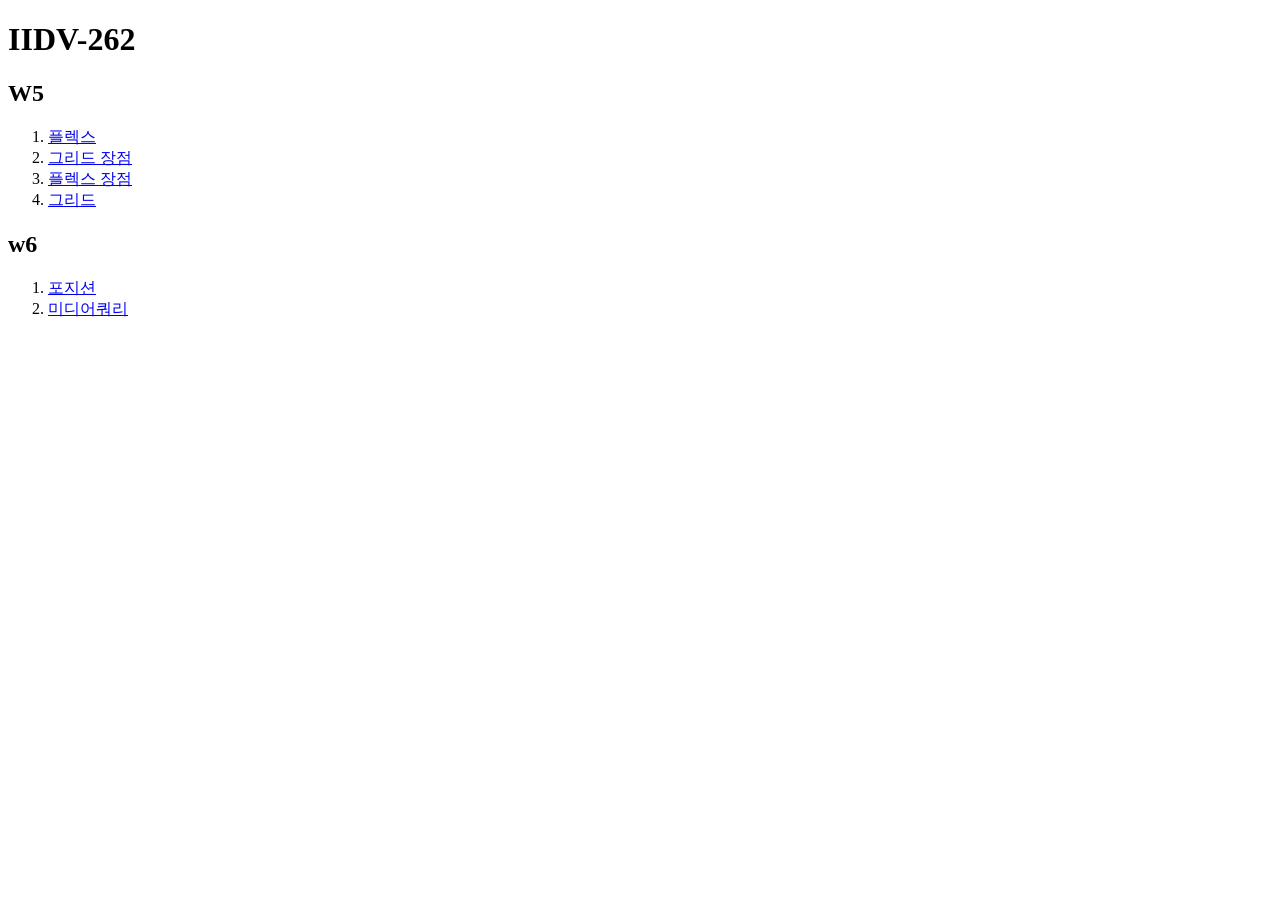
==== index.html @ 3b0de65e "Add initial HTML and CSS files for W5 and W6 exercises" ====
<!doctype html>
<html lang="ko">
  <head>
    <meta charset="UTF-8" />
    <meta name="viewport" content="width=device-width, initial-scale=1.0" />
    <title>IIDB-262</title>
  </head>
  <body>
    <h1>IIDV-262</h1>
    <h2>W5</h2>
    <ol>
      <li>
        <a href="./src/w5/code1/index.html">플렉스</a>
      </li>
      <li>
        <a href="./src/w5/code2/index.html">그리드 장점</a>
      </li>
      <li>
        <a href="./src/w5/code3/index.html">플렉스 장점</a>
      </li>
      <li>
        <a href="./src/w5/code4/index.html">그리드</a>
      </li>
    </ol>
    <h2>w6</h2>
    <ol>
      <li>
        <a href="./src/w6/code1/index.html">포지션</a>
      </li>
      <li>
        <a href="./src/w6/code2/index.html">미디어쿼리</a>
      </li>
    </ol>
  </body>
</html>
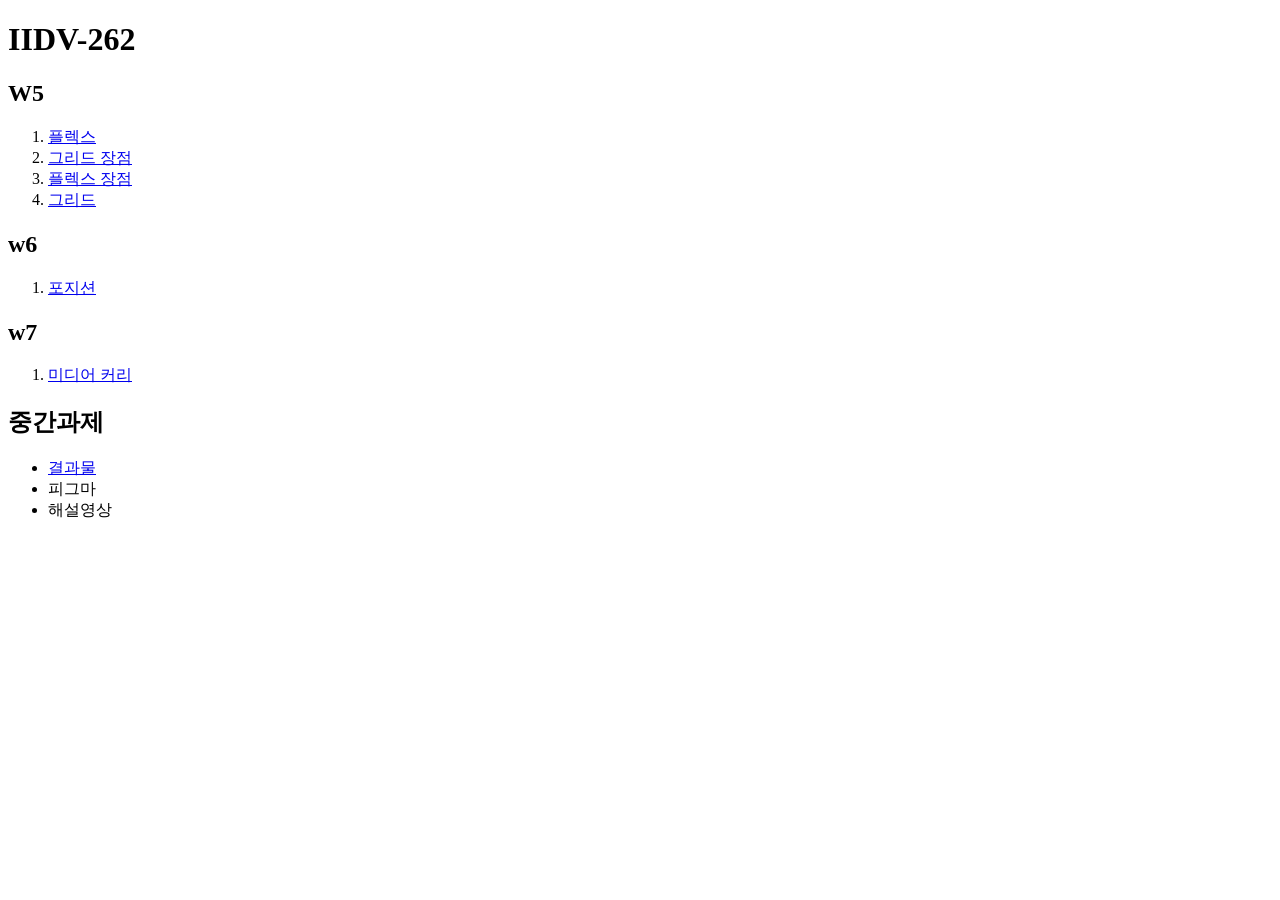
==== commit 0637e753: "Add new HTML and CSS files for W7 exercises and update index.html" ====
--- a/index.html
+++ b/index.html
@@ -27,9 +27,18 @@
       <li>
         <a href="./src/w6/code1/index.html">포지션</a>
       </li>
+    </ol>
+    <h2>w7</h2>
+    <ol>
       <li>
-        <a href="./src/w6/code2/index.html">미디어쿼리</a>
+        <a href="./src/w7/code1/index.html"> 미디어 커리 </a>
       </li>
     </ol>
+    <h2>중간과제</h2>
+    <ul>
+      <li><a href="./src/mid/index.html">결과물</a></li>
+      <li>피그마</li>
+      <li>해설영상</li>
+    </ul>
   </body>
 </html>
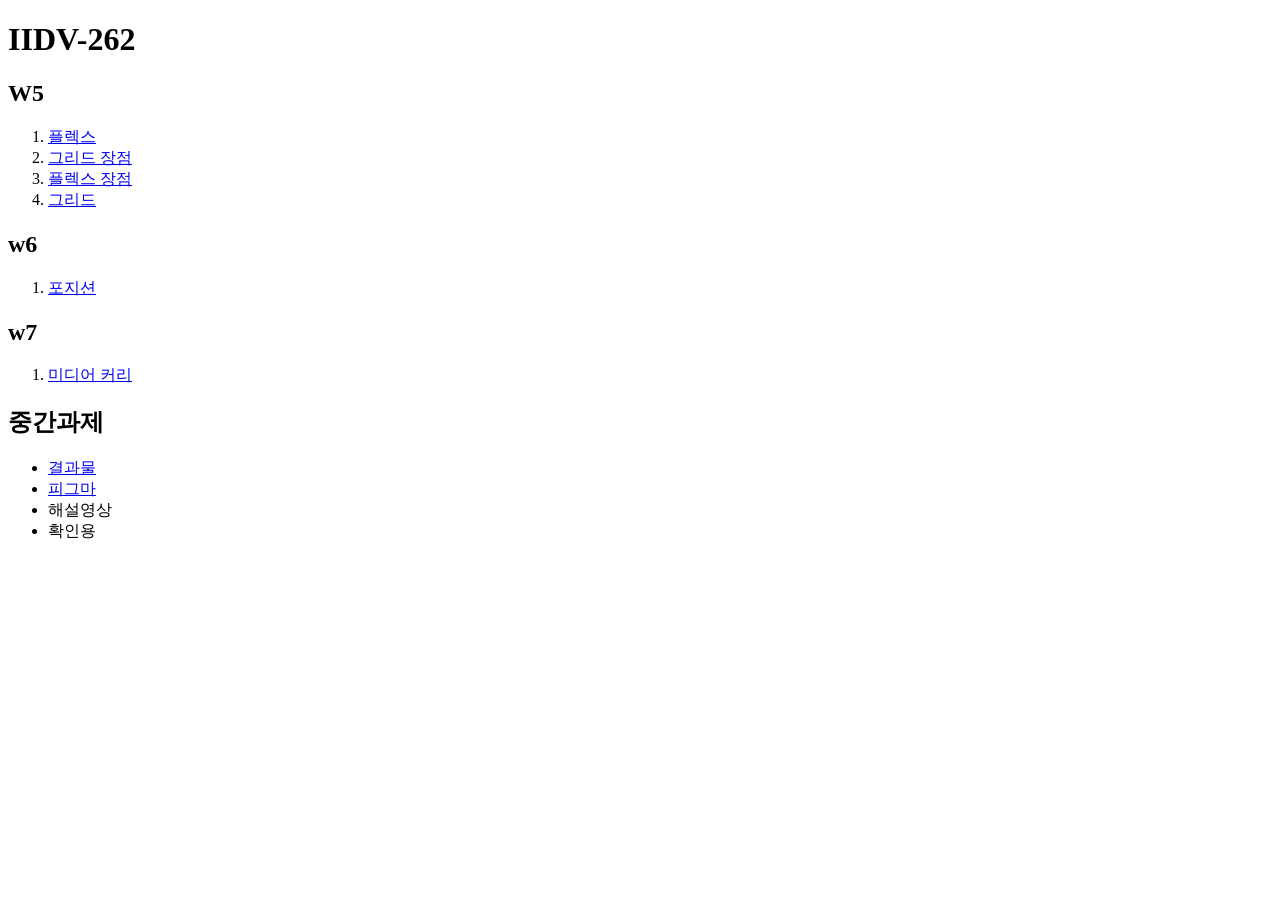
==== commit 6aac8008: "Update Figma link in midterm project section of index.html" ====
--- a/index.html
+++ b/index.html
@@ -37,8 +37,14 @@
     <h2>중간과제</h2>
     <ul>
       <li><a href="./src/mid/index.html">결과물</a></li>
-      <li>피그마</li>
+      <li>
+        <a
+          href="https://www.figma.com/design/KnkJXyuBuDyLRHQcosePjd/%EC%A4%91%EA%B0%84%EA%B3%BC%EC%A0%9C%ED%94%84%EB%A1%9C%EC%A0%9D%ED%8A%B8?node-id=0-1&t=Oxr0FNFVxXrPdLkd-1"
+          >피그마</a
+        >
+      </li>
       <li>해설영상</li>
+      <li>확인용</li>
     </ul>
   </body>
 </html>
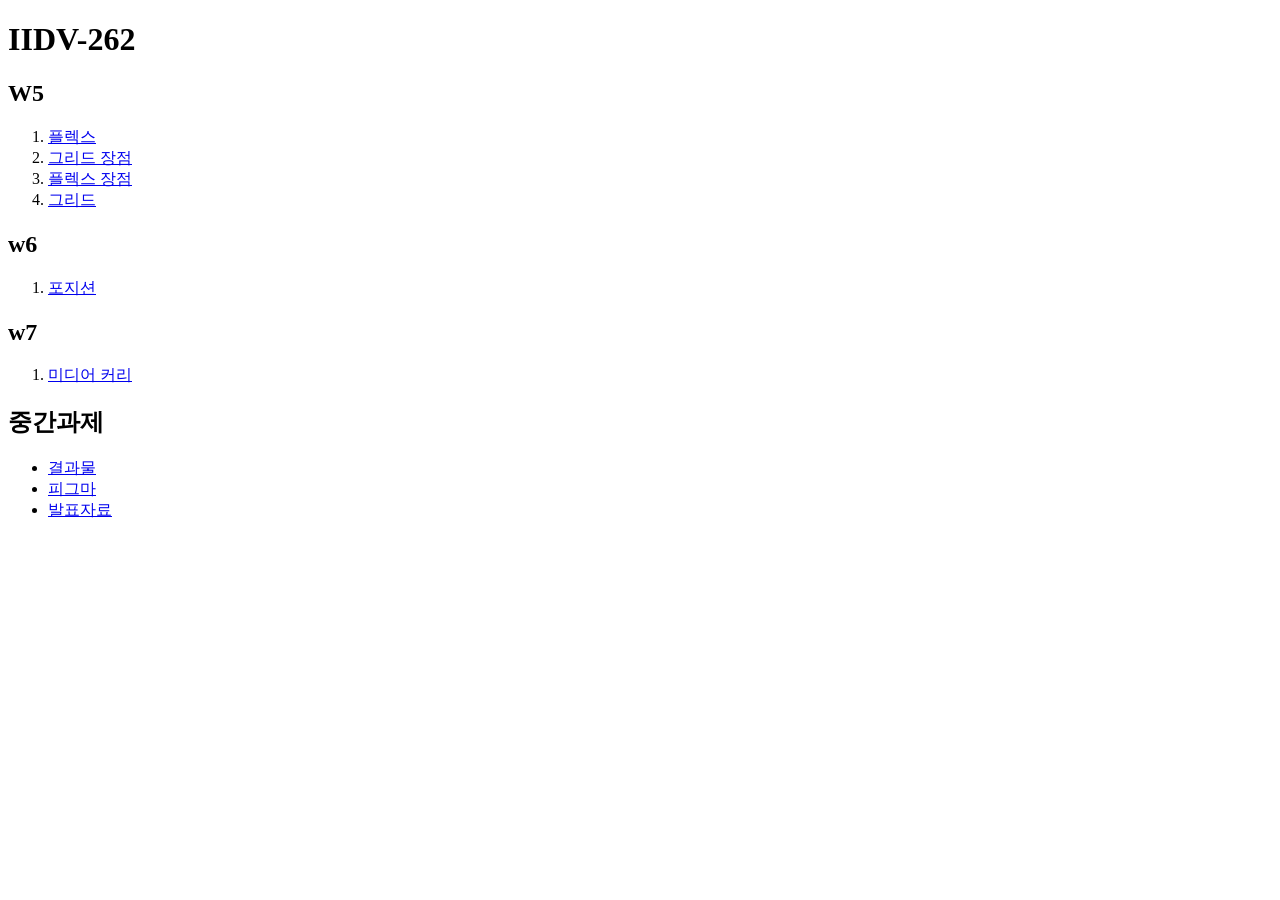
==== commit 17363d6e: "Update index.html and style.css with new links and comments" ====
--- a/index.html
+++ b/index.html
@@ -43,8 +43,9 @@
           >피그마</a
         >
       </li>
-      <li>해설영상</li>
-      <li>확인용</li>
+      <li>
+        <a href=https://youtu.be/sW1iZM9miWk>발표자료</a>
+      </li>
     </ul>
   </body>
 </html>
